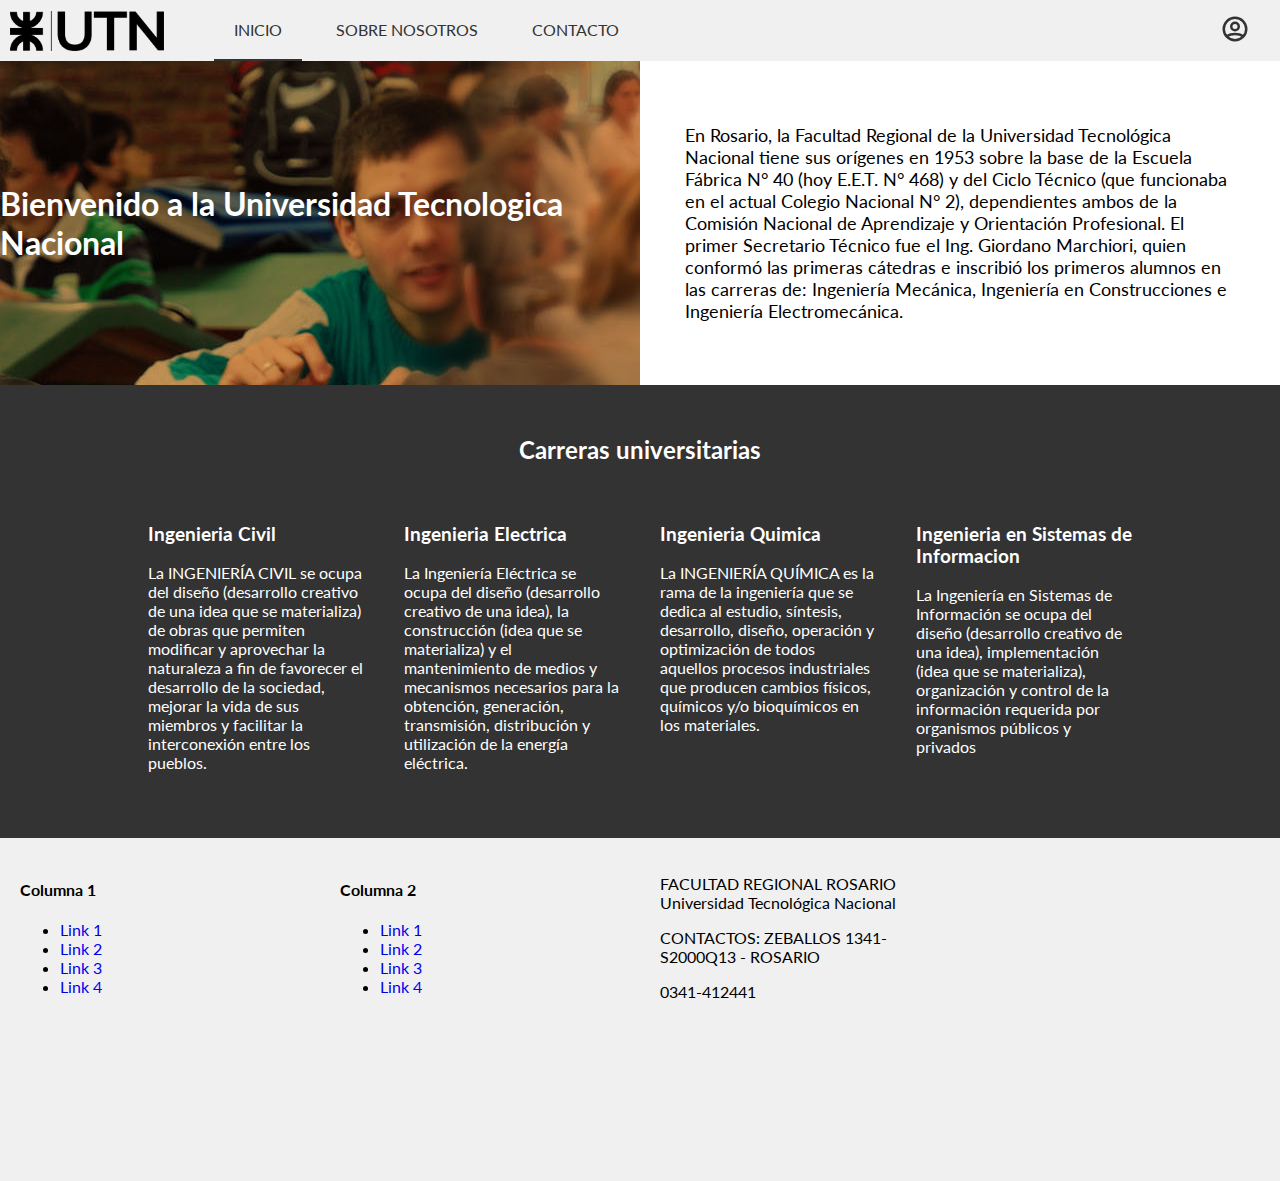
==== PREPARCIAL1/Preparcial_Archivos/Preparcial_Archivos/index.html @ 21177024 "practica preparcial" ====
<!DOCTYPE html>
<html lang="en">

<head>
    <meta charset="UTF-8">
    <meta http-equiv="X-UA-Compatible" content="IE=edge">
    <meta name="viewport" content="width=device-width, initial-scale=1.0">
    <title>Document</title>
    <link rel="stylesheet" href="style.css">
</head>

<body>
    <header>
        <img src="/PREPARCIAL1/Preparcial_Archivos/Preparcial_Archivos/img/logo-UTN-1.png" class="logo" alt="Logo utn">
        <nav>
            <ul>
                <li><a href="#" class="active">Inicio</a></li>
                <li><a href="#">Sobre nosotros</a></li>
                <li><a href="#">Contacto</a></li>
            </ul>
        </nav>
        <div class="profile">
            <a href="#">
                <svg xmlns="http://www.w3.org/2000/svg" class="h-6 w-6" fill="none" viewBox="0 0 24 24"
                    stroke="currentColor">
                    <path stroke-linecap="round" stroke-linejoin="round" stroke-width="2"
                        d="M5.121 17.804A13.937 13.937 0 0112 16c2.5 0 4.847.655 6.879 1.804M15 10a3 3 0 11-6 0 3 3 0 016 0zm6 2a9 9 0 11-18 0 9 9 0 0118 0z" />
                </svg>
            </a>
        </div>
    </header>
    <main>
        <section class="main-image">
            <div class="img-background center-both">
                <h1>Bienvenido a la Universidad Tecnologica Nacional</h1>
            </div>
            <div class="img-content center-both">
                <p>En Rosario, la Facultad Regional de la Universidad
                    Tecnológica Nacional tiene sus orígenes en 1953 sobre la base de la Escuela
                    Fábrica N° 40 (hoy E.E.T. N° 468) y del Ciclo Técnico (que funcionaba en el
                    actual Colegio Nacional N° 2), dependientes
                    ambos de la Comisión Nacional de Aprendizaje y
                    Orientación Profesional. El primer Secretario Técnico fue el Ing. Giordano
                    Marchiori, quien conformó las primeras cátedras e inscribió los primeros
                    alumnos en las carreras de: Ingeniería
                    Mecánica, Ingeniería en Construcciones e Ingeniería
                    Electromecánica.</p>
            </div>
        </section>
        <section class="dark fullwidth">
            <div class="careers-container">
                <h2>Carreras universitarias</h2>
                <div class="careers">
                    <div class="career">
                        <h3>Ingenieria Civil</h3>
                        <p>La INGENIERÍA CIVIL se ocupa del diseño (desarrollo creativo de una idea que
                            se materializa) de obras que permiten modificar y aprovechar la naturaleza a
                            fin de favorecer el desarrollo de la sociedad, mejorar la vida de sus miembros
                            y facilitar la interconexión entre los pueblos.</p>
                    </div>
                    <div class="career">
                        <h3> Ingenieria Electrica </h3>
                        <p> La Ingeniería Eléctrica se ocupa del diseño (desarrollo creativo de una idea),
                            la construcción (idea que se materializa) y el mantenimiento de medios y
                            mecanismos necesarios para la obtención, generación, transmisión, distribución
                            y utilización de la energía eléctrica.
                        </p>
                    </div>
                    <div class="career">
                        <h3>Ingenieria Quimica</h3>
                        <p>La INGENIERÍA QUÍMICA es la rama de la ingeniería que se dedica al estudio,
                            síntesis, desarrollo, diseño, operación y optimización de todos aquellos
                            procesos industriales que producen cambios físicos, químicos y/o bioquímicos
                            en los materiales.
                        </p>
                    </div>
                    <div class="career">
                        <h3>Ingenieria en Sistemas de Informacion</h3>
                        <p>La Ingeniería en Sistemas de Información se ocupa del diseño (desarrollo
                            creativo de una idea), implementación (idea que se materializa), organización
                            y control de la información requerida por organismos públicos y privados</p>
                    </div>
                </div>
            </div>
        </section>
    </main>
    <footer>
        <div>
            <h4>Columna 1</h4>
            <ul>
                <li><a href="#">Link 1</a></li>
                <li><a href="#">Link 2</a></li>
                <li><a href="#">Link 3</a></li>
                <li><a href="#">Link 4</a></li>
            </ul>
        </div>
        <div>
            <h4>Columna 2</h4>
            <ul>
                <li><a href="#">Link 1</a></li>
                <li><a href="#">Link 2</a></li>
                <li><a href="#">Link 3</a></li>
                <li><a href="#">Link 4</a></li>
            </ul>
        </div>
        <div>
            <p>FACULTAD REGIONAL ROSARIO Universidad Tecnológica Nacional</p>
            <p> CONTACTOS: ZEBALLOS 1341- S2000Q13 - ROSARIO</p>
            <P> 0341-412441</P>

        </div>
        <div>
            <iframe
                src="https://www.google.com/maps/embed?pb=!1m14!1m8!1m3!1d6695.740490833267!2d-60.64373200000001!3d-32.954435!3m2!1i1024!2i768!4f13.1!3m3!1m2!1s0x0%3A0x11f1d3d54f950dd0!2sUniversidad%20Tecnol%C3%B3gica%20Nacional%20%7C%20Facultad%20Regional%20Rosario!5e0!3m2!1ses!2sar!4v1634272385434!5m2!1ses!2sar"
                width="400" height="300" style="border:0;" allowfullscreen="" loading="lazy">
            </iframe>
        </div>
    </footer>
</body>

</html>
---- PREPARCIAL1/Preparcial_Archivos/Preparcial_Archivos/style.css ----
@import url('https://fonts.googleapis.com/css2?family=Lato:wght@100;400;900&display=swap');
html,
body {
    margin: 0;
    padding: 0;
    font-family: 'Lato', sans-serif;
}

a {
    text-decoration: none;
}


/*  HEADER  */

header {
    background-color: rgb(240, 240, 240);
    display: flex ;
    justify-content: space-between;
    align-items: center ;
}

header .logo {
    height: 40px;
    padding: 10px;
}

header nav {
    flex-grow: 1;
}

header nav ul {
    list-style-type: none ;
    margin: 0;
}

header nav ul li {
    display: inline-flex;
    margin-right: 10px;
}

header nav ul li a {
    font-family: 'Lato', sans-serif ;
    color: #333;
    padding: 20px;
    text-transform: uppercase ;
}

header nav ul li a:hover {
    border-bottom: 2px solid #6e6e6e;
}

header nav ul li a.active {
    border-bottom: 2px solid #333333;
}

header .profile a {
    color: #333333;
    padding: 10px 30px;
    display: block;
}

header .profile svg {
    width: 30px;
}


/*  MAIN  */

main section {
    display: flex;
    min-height: 300px;
}

section.dark {
    background-color: #333;
    color: #fff;
}

section.fullwidth {
    justify-content: center;
    align-items:center ;
}

section.fullwidth h2 {
    text-align: center;
}

section.main-image>div {
    flex: 1;
}

.center-both {
    display: flex;
    justify-content: center ;
    align-items: center ;
}

.img-background {
    background: url(/PREPARCIAL1/Preparcial_Archivos/Preparcial_Archivos/img/utn-alumnos.jpg);
}

.img-background h1 {
    color: #ffffff;
}

.img-content p {
    font-size: 18px;
    padding: 45px;
}

.careers-container {
    width: 80%;
    padding: 30px 0px;
}

.careers {
    display: flex;
    justify-content: space-between;
}

.careers .career {
    flex: 1;
    padding: 20px;
}

.careers .career:hover {
    background-color: rgba(250,250,250,.3);
}


/*  FOOTER  */

footer {
    display: grid;
    grid-template-columns: repeat(4, 25%);
    background-color: rgb(240,240,240);
   
}

footer>div {
    padding: 20px;
}
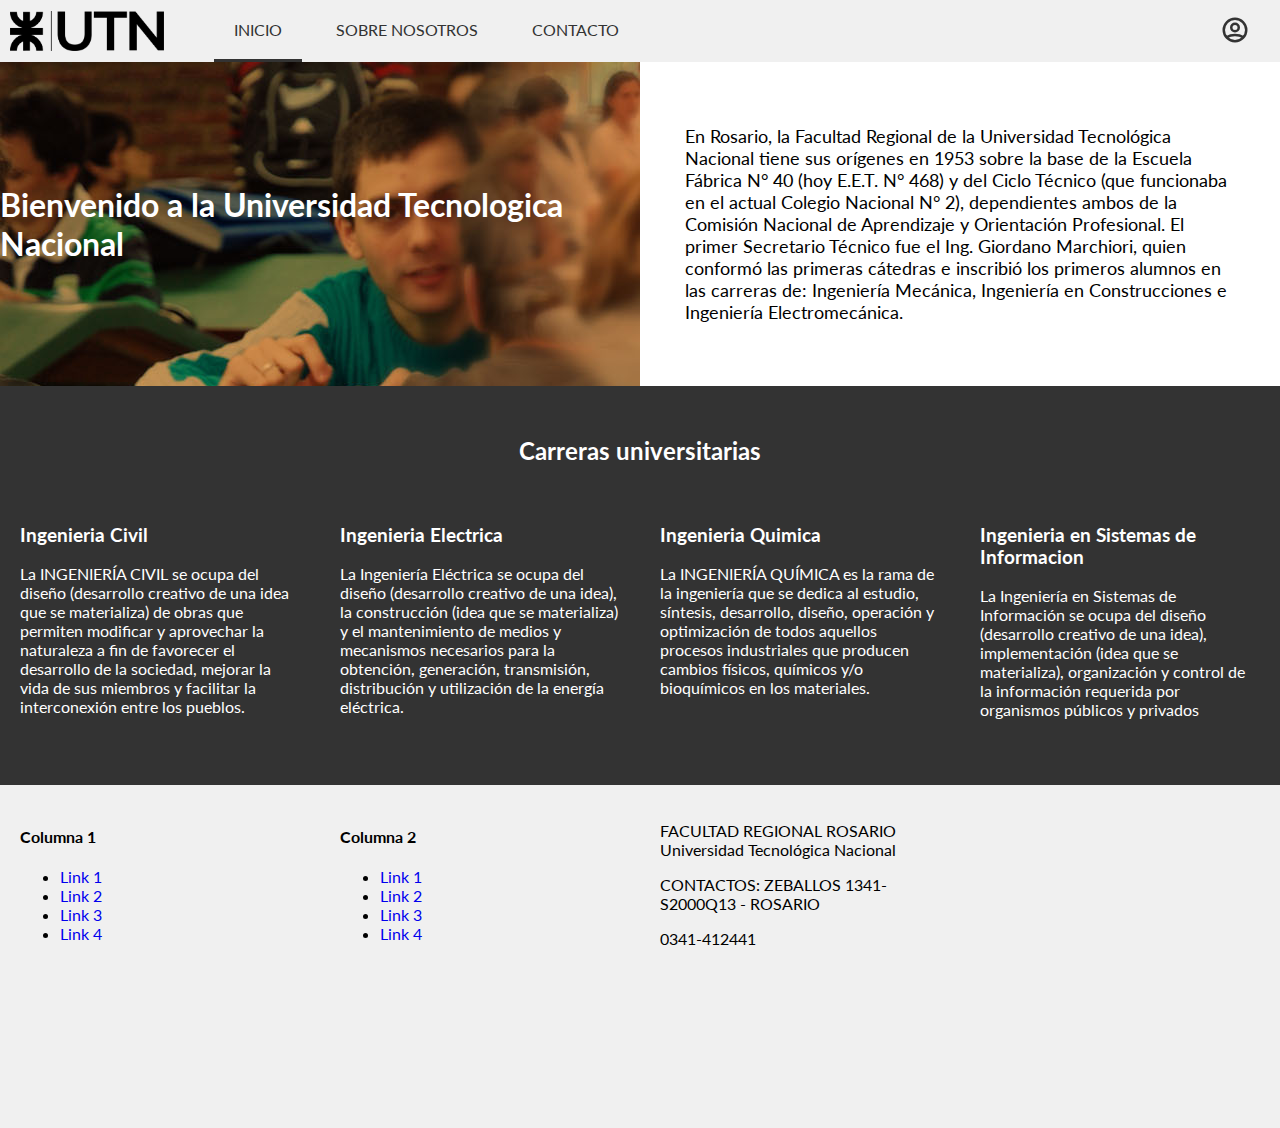
==== commit 93e1e4de: "Preparcial 2" ====
--- a/PREPARCIAL1/Preparcial_Archivos/Preparcial_Archivos/index.html
+++ b/PREPARCIAL1/Preparcial_Archivos/Preparcial_Archivos/index.html
@@ -18,8 +18,8 @@
                 <li><a href="#">Sobre nosotros</a></li>
                 <li><a href="#">Contacto</a></li>
             </ul>
-        </nav>
-        <div class="profile">
+        </nav>  
+       <div class="profile">
             <a href="#">
                 <svg xmlns="http://www.w3.org/2000/svg" class="h-6 w-6" fill="none" viewBox="0 0 24 24"
                     stroke="currentColor">
--- a/PREPARCIAL1/Preparcial_Archivos/Preparcial_Archivos/style.css
+++ b/PREPARCIAL1/Preparcial_Archivos/Preparcial_Archivos/style.css
@@ -15,9 +15,9 @@
 
 header {
     background-color: rgb(240, 240, 240);
-    display: flex ;
+    display: flex;
     justify-content: space-between;
-    align-items: center ;
+    align-items: center;
 }
 
 header .logo {
@@ -47,11 +47,11 @@
 }
 
 header nav ul li a:hover {
-    border-bottom: 2px solid #6e6e6e;
+    border-bottom: 3px solid #6e6e6e;
 }
 
 header nav ul li a.active {
-    border-bottom: 2px solid #333333;
+    border-bottom: 3px solid #333333;
 }
 
 header .profile a {
@@ -110,7 +110,7 @@
 }
 
 .careers-container {
-    width: 80%;
+    width: 100%;
     padding: 30px 0px;
 }
 
